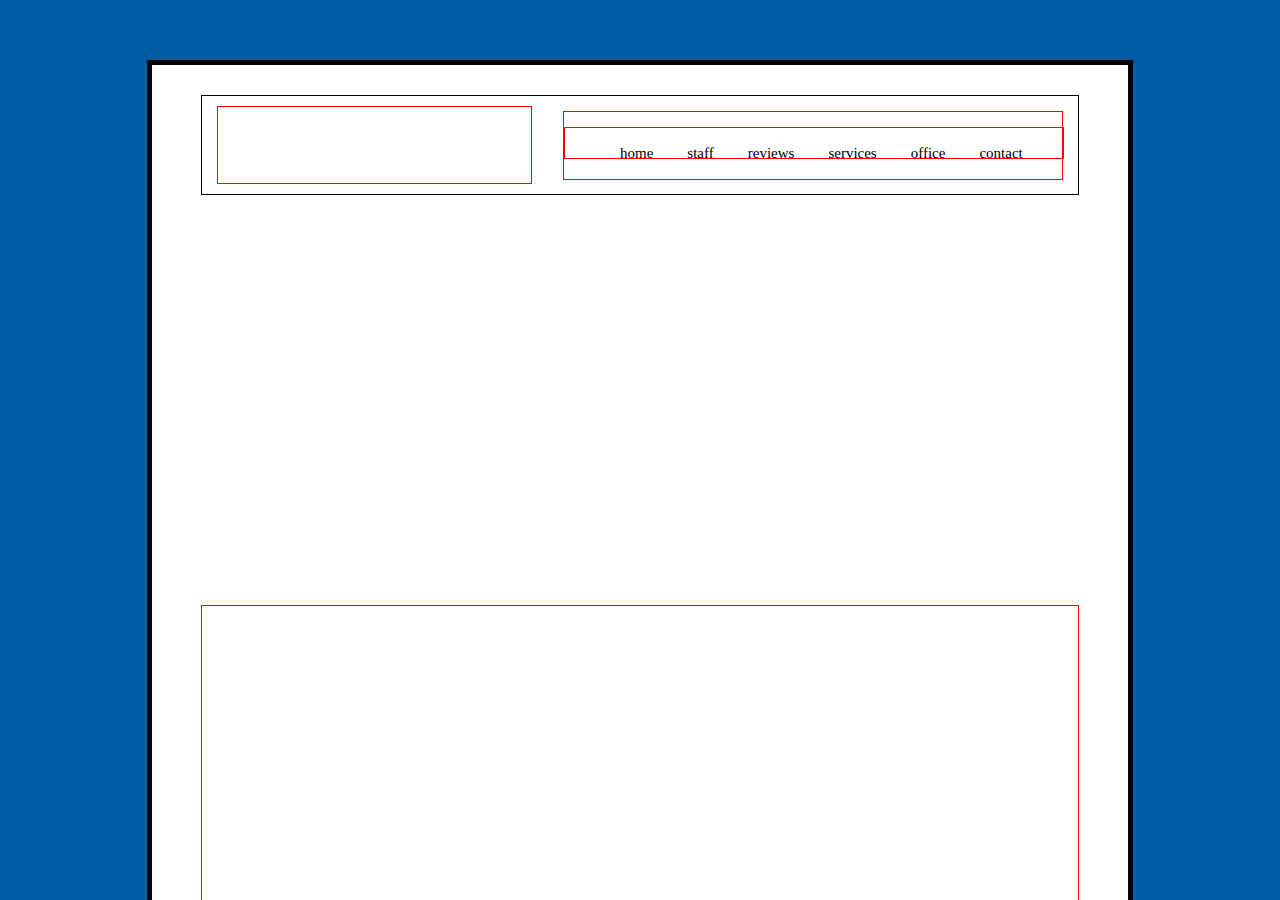
==== html-css-dentalproject/index.html @ eb338edb "dental project unfinished" ====
<!DOCTYPE html>
<html>
<head>
	<title>Dental Project</title>
	<link rel="stylesheet" type="text/css" href="dental.css">
</head>
<body>
<div class="container">
	<div class="middle_container">
		<div class="header">
			<div class="header_icon">

			</div>
			<div class="header_links">
				<div class="header_links_inner">
					<ul>
						<li>home</li>
						<li>staff</li>
						<li>reviews</li>
						<li>services</li>
						<li>office</li>
						<li>contact</li>
					</ul>
				</div>
			</div>
		</div> <!--this is the header div-->
		<div class="main_image"></div>
		<div class="container_three_images">
			<div class="three_images">
				
			</div>
		</div>
	</div><!-- this is container-->
</div>

</body>
</html>
---- html-css-dentalproject/dental.css ----
html, body {
	width: 100%;
	height: 100%;
	margin: 0 auto;
}

.container {
	background: hsla(206,100%,32%,1);
	height:100%;
	width: 100%;
	overflow: auto;
	
	
}
.middle_container {
	background: white;
	width: 77%;
	height: 2000px;
	margin: 60px auto 60px auto;
	padding-top: 30px;
	box-sizing: border-box;
	border: 5px solid black;

		
	
}
.header {
	width: 90%;
	height: 100px;
	border: 1px solid black;
	box-sizing: border-box;
	
	margin: 0 auto;
	
}
.header_icon {
	width: 315px;
	height:80%;
	float: left;
	margin: 10px 5px 5px 15px;
	border: 1px solid red;
	box-sizing:border-box;
	background-image: url(http://www.slcdentalcenter.com/wp-content/themes/slcdental/images/logo.png);
}
.header_links {
	float: right;
	height: 70%;
	width: 500px;
	box-sizing: border-box;
	border: 1px solid red;
	margin: 15px 15px 5px 0;
}
.header_links_inner {
	width: 100%;
	height: 30px;
	margin: 15px auto 5px auto;
	border: 1px solid red;
}

li {
	font-size: 15px;
	display: inline;
	margin: 0 auto;
	margin: 15px;

}
.main_image {
	height: 360px;
	width: 90%;
	background-image: url(http://www.slcdentalcenter.com/wp-content/uploads/Salt-Lake-City-Dentist-Great-Staff.png);
	margin: 20px auto 30px auto;

}
.container_three_images {
	height: 500px;
	width:90%;
	display: flex;
	box-sizing:border-box;
	border: 1px solid red;
	margin: 0 auto;

}
	
.three_images {

	justify-content: space-between;
}
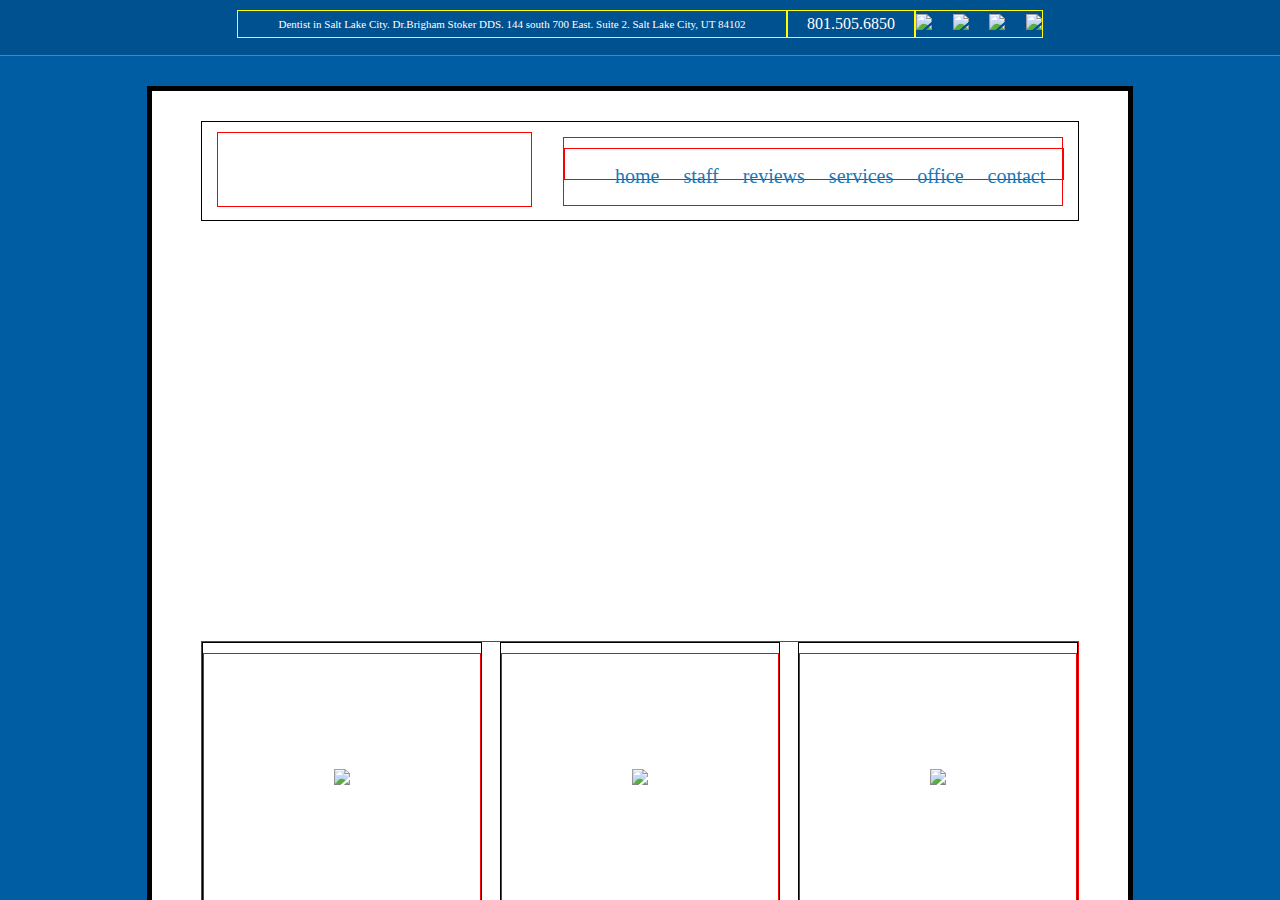
==== commit 930b33bb: "dental project 75% done" ====
--- a/html-css-dentalproject/index.html
+++ b/html-css-dentalproject/index.html
@@ -6,11 +6,20 @@
 </head>
 <body>
 <div class="container">
+   <div class="top_header">
+   		<div class="top address">Dentist in Salt Lake City. Dr.Brigham Stoker DDS. 144 south 700 East. Suite 2. Salt Lake City, UT 84102</div>
+   		<div class="top number">801.505.6850</div>
+   		<div class="top social">
+   			<div class="media twitter"><img src="http://rapidmicromethods.com/images/twittersmalllogo.png"></div>
+			<div class="media facebook"><img src="http://www.aucpress.com/images/sm/facebook.png"></div>
+			<div class="media youtube"><img src="http://www.audubon.org/sites/all/themes/custom/nas_earth/images/social-networks/youtube.png"></div>
+			<div class="media linkedin"><img src="https://i0.wp.com/www.emarketer.com/images/v6/icons/icon_tiny_linkedin.gif"></div>
+
+</div><!--div for social-->
+   </div>
 	<div class="middle_container">
 		<div class="header">
-			<div class="header_icon">
-
-			</div>
+			<div class="header_icon"></div> <!--header_icon div-->
 			<div class="header_links">
 				<div class="header_links_inner">
 					<ul>
@@ -21,17 +30,57 @@
 						<li>office</li>
 						<li>contact</li>
 					</ul>
-				</div>
-			</div>
+				</div><!--header_links_inner div-->
+			</div><!--header_links div-->
 		</div> <!--this is the header div-->
 		<div class="main_image"></div>
 		<div class="container_three_images">
-			<div class="three_images">
-				
+			<div class="column one">
+				<div class="row_left top"><img src="http://www.slcdentalcenter.com/wp-content/uploads/Salt-Lake-City-Dentist-Dr.-Brigham-Stoker.png"></div>
+				<div class="row_left middle">
+					<p>Get to know Salt Lake City dentist, Dr. Brigham Stoker DDS, here at the Salt Lake City Dental Center to see if his practice is right for you.</p>
+				</div>
+				<div class="row_left bottom">
+					<a href="http://www.slcdentalcenter.com/staff">Meet Dr. Stoker</a></a>
+				</div>
 			</div>
-		</div>
+			
+			<div class="column two">
+				<div class="row_middle top"><img src="http://www.slcdentalcenter.com/wp-content/uploads/Salt-Lake-Dentist-Contact.png"></div>
+				<div class="row_middle middle">
+					<p>Call us today to schedule a dental exam, a walk in emergency visit, or a consultation. We're even open on Fridays!</p>
+				</div>
+				<div class="row_midle bottom">
+					<a href="http://www.slcdentalcenter.com/contact">Schedule Today</a>
+				</div>
+			</div>
+			<div class="column three">
+				<div class="row_right top"><img src="http://www.slcdentalcenter.com/wp-content/uploads/Implant-Dentist-in-Salt-Lake-City.png"></div>
+				<div class="row_right middle">
+					<p>See some of the many dental services we offer here at Salt Lake City Dental Center by choosing one of the featured cases above.</p>
+				</div>
+				<div class="row_right bottom">
+					<a href="http://www.slcdentalcenter.com/office">Featured Case</a>
+				</div>
+			</div>
+
+
+		</div><!--container_three_images div-->
+		<div class="second_main_image">
+			<img src="http://www.slcdentalcenter.com/wp-content/uploads/Salt-Lake-Cosmetic-Dentist-Staff.png">
+			<p>Welcome to the Salt Lake City Dental Center webpage, home of your new Salt Lake City Dentist! I hope this site will help you get to know our dental practice a little bit better and be useful in helping you make your choice of dentists in Salt Lake. My goal is to create a site that helps you, as a dental patient, gain a greater understanding of modern family dentistry and the dental services we offer to all patients, with or without dental insurance. As our website grows, I plan to continue adding educational content and stories of real patients receiving the treatments they need in our Salt Lake dental clinic. I want to help you understand concepts like how getting tooth fillings before cavities progress too far can help avoid more costly procedures, how to know when you may need a dental crown, how a root canal isn't as bad as you think, how mini dental implants can stabilize your existing dentures, and how standard dental implants are changing dentistry. And ultimately, I want to demonstrate that whether you are looking for basic tooth whitening or a full mouth reconstruction, we will do our best to provide the same high quality of service and comfort to every patient. Take a look around our site, and check back for updates soon. Thanks for visiting!</p>
+			<p>-Dr. Brigham Stoker, DDS  (and staff!)</p>
+			<p style="text-align: center">Reviews: (read more reviews here to see why our patients love us!)</p>
+			<p>"Everyone knows that the first time that you see a new dentist it is the most nerve racking experience. When I walked into his office his staff automatically made me at easy. Dr. Stoker and his staff teat you with the respectable and best possible care. They also are great at explaining what is needed to complete your dental needs. This was the best part and experience that I have ever had. Dr. Stoker seems to have the most equipment as it appears to me. I had some problems with pain Dr. Stoker and his staff was able to help resolve it and explain it to so that I could understand. Would I recommend him and his staff that is an astounding yes." -Gerry F.</p>
+			<p> "I'm a raving new fan of Dr. Stoker. I am so impressed. He is honest and will tell you candidly what your options are. He is skillful, has steady hands and is careful to make sure you aren't experiencing any pain whatsoever. I didn't even feel the needle go in. That's huge for me. His office is beautiful and professional, and his staff is exceptional." -Jory A.</p>
+			<p>"Doctor Stoker is the BEST. We found his practice online, during an emergency. He called me back late on a Saturday night just to make sure I was taken care of. Dr. Stoker and staff have been extremely nice, professional and honest. Their facility is top-notch and comfortable. I have many family members in the dental field, yet I have never met someone of his caliber. If you're thinking about calling him, you will not regret it. I will remain his patient as long as possible. Keep up the great work!!" -Kirk M.</p>
+
+		</div> <!--second_main_image div-->
+		<div class="video"><iframe width="870" height="489" src="http://www.youtube-nocookie.com/embed/7FRccHMF32s" frameborder="0" allowfullscreen></iframe></div>
+	  </div> <!--middle_conainer div-->
+	  
 	</div><!-- this is container-->
-</div>
+
 
 </body>
 </html>--- a/html-css-dentalproject/dental.css
+++ b/html-css-dentalproject/dental.css
@@ -9,17 +9,59 @@
 	height:100%;
 	width: 100%;
 	overflow: auto;
+	margin:0;
 	
 	
 }
+.top_header {
+	height: 55px;
+	width: 100%;
+	display: flex;
+	justify-content: center;
+	background: hsla(206,100%,28%,1);
+	border-bottom: 1px solid hsla(206,60%,51%,1);
+	box-sizing: border box;
+
+}
+.top {
+	height: 75%;
+	margin-top: 10px;
+	width: 550px;
+	border: 1px solid yellow;
+	box-sizing: border-box;
+	display: flex;
+	justify-content: center;
+	align-items: center;
+	
+}
+.address {
+	color:white;
+	font-size: 11px;
+}
+.number{
+	text-align: center;
+	color: white;
+	width: 10%;
+
+}
+.social {
+	width:10%;
+	display:flex;
+	justify-content:space-between;
+
+}
+
+
 .middle_container {
 	background: white;
 	width: 77%;
-	height: 2000px;
-	margin: 60px auto 60px auto;
+	height: 2800px;
+	margin: 30px auto 60px auto;
 	padding-top: 30px;
 	box-sizing: border-box;
 	border: 5px solid black;
+	
+
 
 		
 	
@@ -35,7 +77,7 @@
 }
 .header_icon {
 	width: 315px;
-	height:80%;
+	height:77%;
 	float: left;
 	margin: 10px 5px 5px 15px;
 	border: 1px solid red;
@@ -43,6 +85,7 @@
 	background-image: url(http://www.slcdentalcenter.com/wp-content/themes/slcdental/images/logo.png);
 }
 .header_links {
+	
 	float: right;
 	height: 70%;
 	width: 500px;
@@ -53,22 +96,26 @@
 .header_links_inner {
 	width: 100%;
 	height: 30px;
-	margin: 15px auto 5px auto;
+	margin: 10px auto 5px auto;
 	border: 1px solid red;
 }
 
 li {
-	font-size: 15px;
+	font-size: 20px;
 	display: inline;
-	margin: 0 auto;
-	margin: 15px;
+	margin: 10px;
+	color: hsla(205,70%,42%,1);
 
 }
 .main_image {
+	
 	height: 360px;
 	width: 90%;
-	background-image: url(http://www.slcdentalcenter.com/wp-content/uploads/Salt-Lake-City-Dentist-Great-Staff.png);
-	margin: 20px auto 30px auto;
+	background-repeat: no-repeat;
+	text-align: center;
+	margin: 30px auto 30px auto;
+	box-sizing: border-box;
+	background-image: url("http://www.slcdentalcenter.com/wp-content/uploads/Salt-Lake-City-Dentist-Great-Staff.png");
 
 }
 .container_three_images {
@@ -78,10 +125,59 @@
 	box-sizing:border-box;
 	border: 1px solid red;
 	margin: 0 auto;
+	justify-content: space-between;
+
 
 }
+.column{
+	border:1px solid black;
+	width: 32%;
+	height: 100%;
+	box-sizing: border-box;
+	margin:0;
 	
-.three_images {
+}
 
-	justify-content: space-between;
+.row_left {
+	width: 100%;
+	border: 1px solid red;
+	box-sizing: border-box;
 }
+.row_middle{
+	width: 100%;
+	border: 1px solid red;
+	box-sizing: border-box;
+
+}
+.row_right {
+	
+	width: 100%;
+	border: 1px solid red;
+	box-sizing: border-box
+
+}
+.top { 
+background-image: url();
+height: 50%;
+}
+.middle {
+	height: 30%;
+}
+.bottom {
+	height: 20%;
+}
+.second_main_image {
+	height: 1078px;
+	width: 90%;
+	border: 1px solid black;
+	box-sizing: border-box;
+	margin: 20px auto 30px auto;
+}
+
+.video {
+	height: 520px;
+	width: 100%;
+	margin: 0 auto;
+	text-align: center; */ you have to have the container elememt of a video set to "text-align: center"; for video to be centered horizontally */
+}
+
